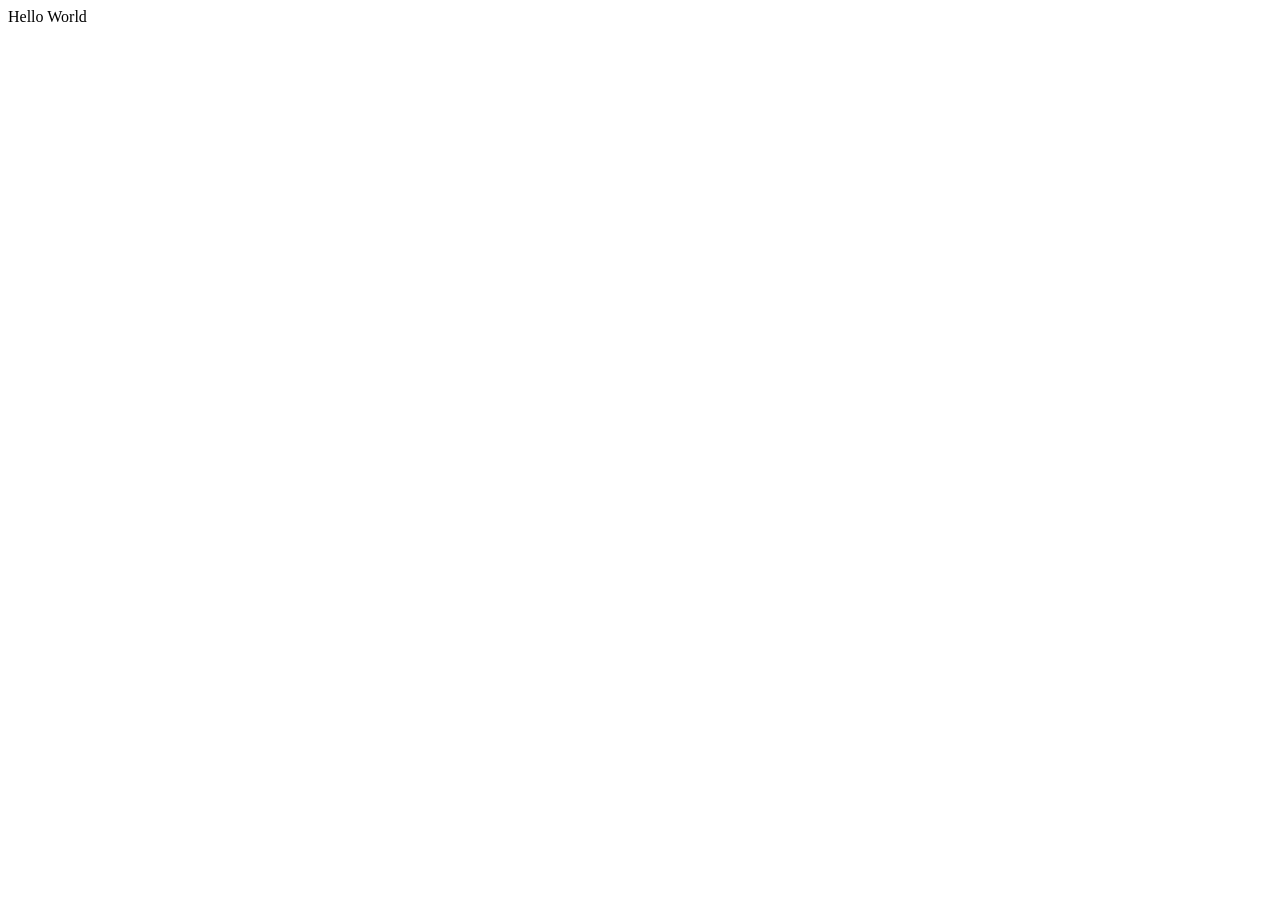
==== index.html @ e6110a42 "first javascript class" ====
<!DOCTYPE html>
<html lang="en">
<head>
    <meta charset="UTF-8">
    <meta name="viewport" content="width=device-width, initial-scale=1.0">
    <title>Java Script Basics</title>
</head>
<body>
    

    <script src="script.js"></script>
</body>
</html>
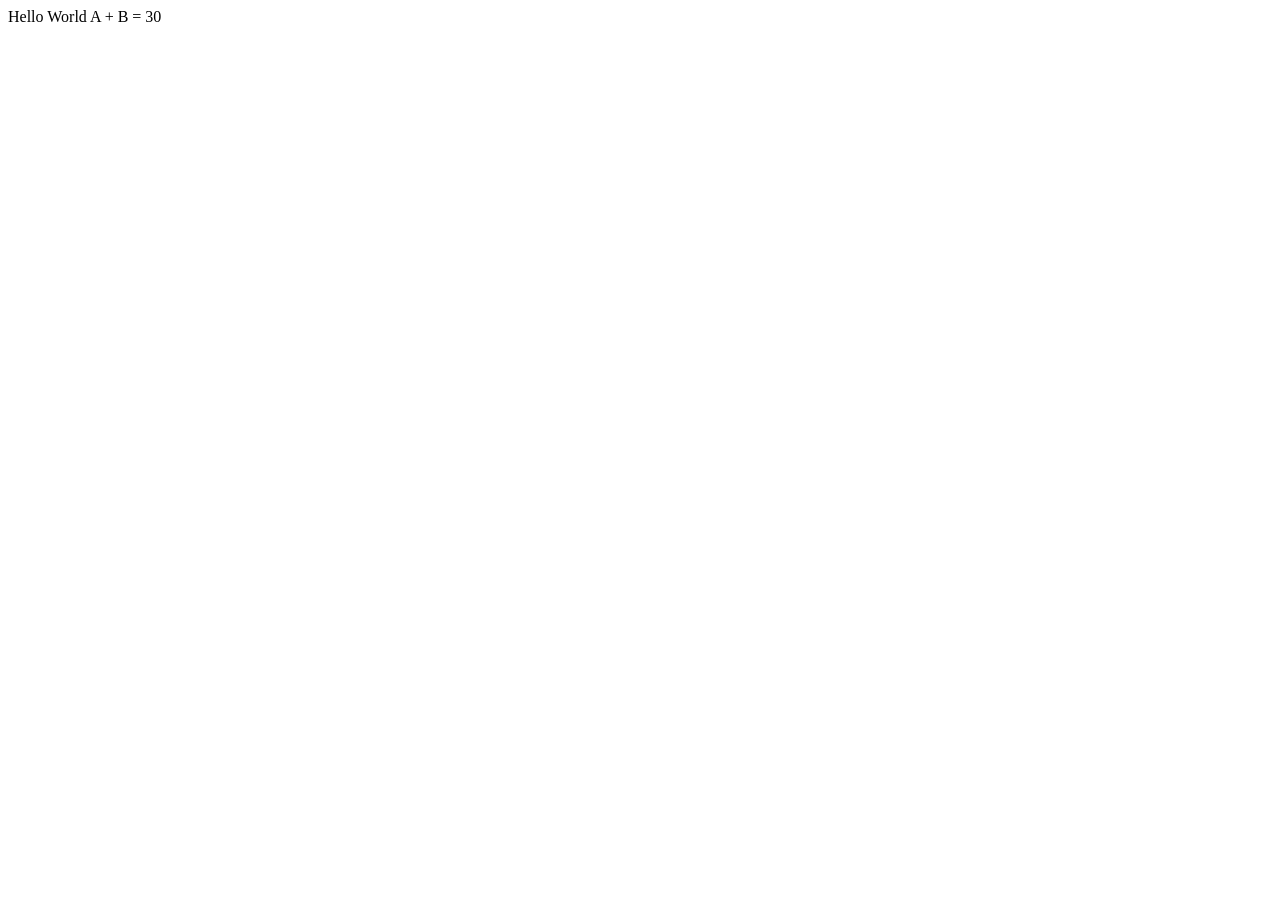
==== commit 1aa7c9c3: "index" ====
--- a/index.html
+++ b/index.html
@@ -9,5 +9,6 @@
     
 
     <script src="script.js"></script>
+    <script src = "L2.js"></script>
 </body>
 </html>
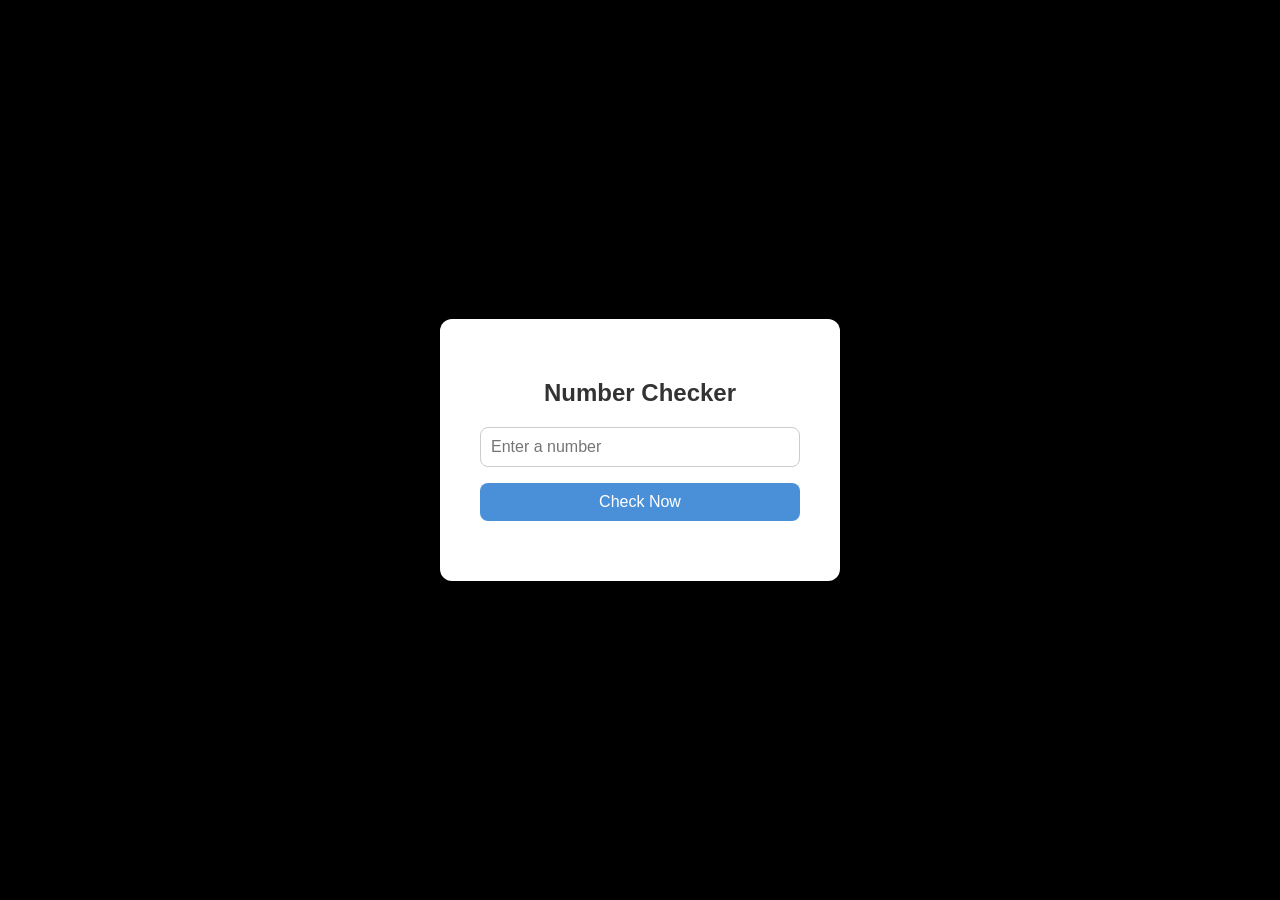
==== commit 0cf422bc: "END TERM PRACTICAL" ====
--- a/index.html
+++ b/index.html
@@ -3,12 +3,21 @@
 <head>
     <meta charset="UTF-8">
     <meta name="viewport" content="width=device-width, initial-scale=1.0">
-    <title>Java Script Basics</title>
+    <title>Even and Odd Number Checker</title>
+    <link rel="stylesheet" href="style.css">
 </head>
 <body>
-    
+
+    <div class="container">
+        <h2>Number Checker</h2>
+
+        <input type="number" id="numberInput" placeholder="Enter a number">
+        <button onclick="checkNumber()">Check Now</button>
+
+        <p id="result"></p>
+    </div>
 
     <script src="script.js"></script>
-    <script src = "L2.js"></script>
+
 </body>
 </html>
--- a/style.css
+++ b/style.css
@@ -0,0 +1,58 @@
+body {
+    font-family: Arial, sans-serif;
+    background-color: #000000;
+    display: flex;
+    justify-content: center;
+    align-items: center;
+    height: 100vh;
+    margin: 0;
+}
+
+.container {
+    background-color: #ffffff;
+    padding: 40px;
+    border-radius: 12px;
+    box-shadow: 0 4px 12px rgba(0, 0, 0, 0.1);
+    text-align: center;
+    width: 320px;
+}
+
+h2 {
+    margin-bottom: 20px;
+    color: #333333;
+}
+
+input[type="number"] {
+    width: 100%;
+    padding: 10px;
+    font-size: 16px;
+    border: 1px solid #cccccc;
+    border-radius: 8px;
+    margin-bottom: 16px;
+    box-sizing: border-box;
+}
+
+button {
+    width: 100%;
+    padding: 10px;
+    font-size: 16px;
+    background-color: #4a90d9;
+    color: white;
+    border: none;
+    border-radius: 8px;
+    cursor: pointer;
+}
+
+button:hover {
+    background-color: #357abd;
+}
+
+#result {
+    margin-top: 20px;
+    font-size: 18px;
+    font-weight: bold;
+}
+
+.text-error { color: #e74c3c; }
+.text-even  { color: #27ae60; }
+.text-odd   { color: #e67e22; }
